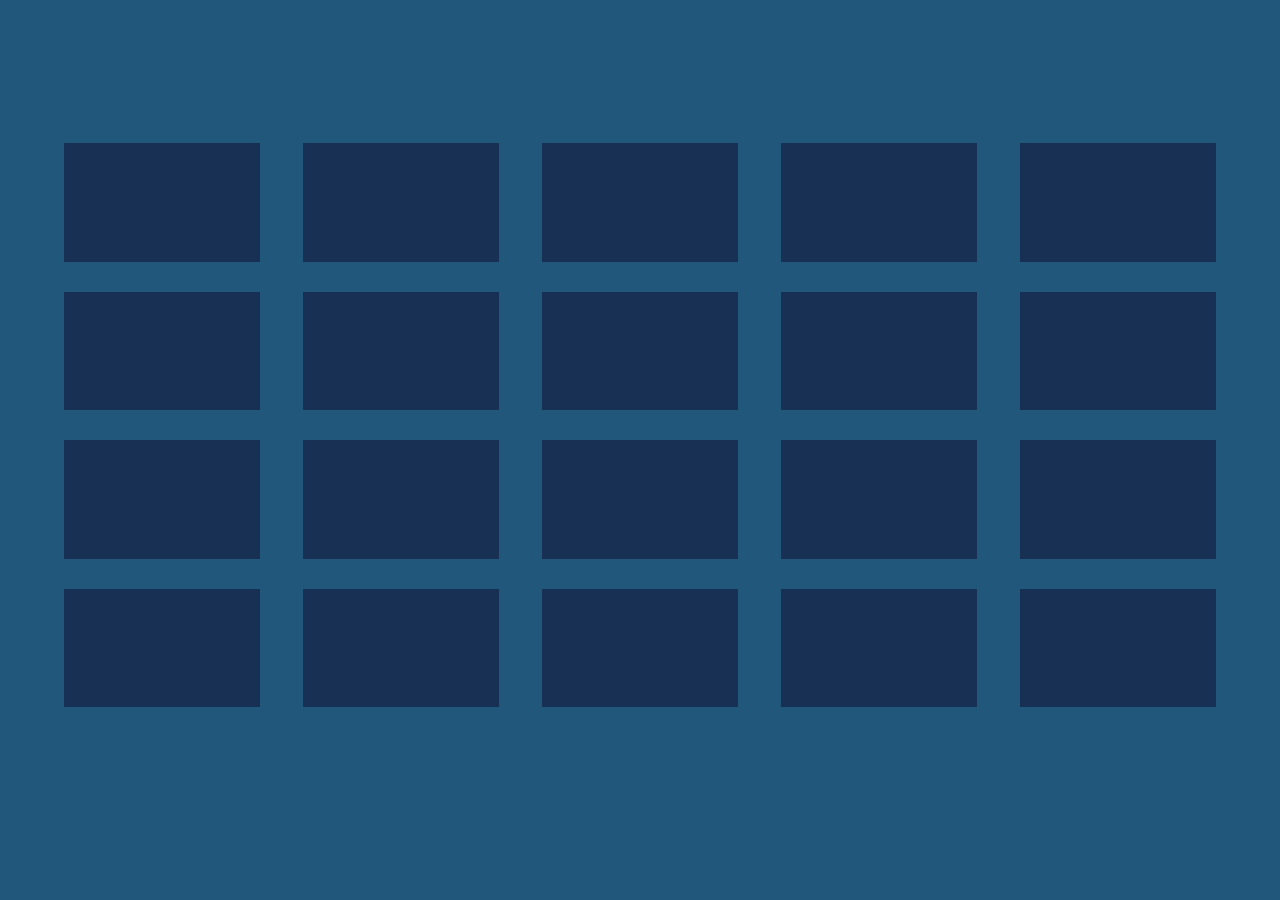
==== memory-game/index.html @ c4298ec8 "memory game" ====
<!DOCTYPE html>
<html>
<head>
    <meta charset="utf-8" />
    <meta http-equiv="X-UA-Compatible" content="IE=edge">
    <title>Flip Card Memory Game</title>
    <meta name="viewport" content="width=device-width, initial-scale=1">
    <link rel="stylesheet" type="text/css" media="screen" href="assets/style/main.css" />
    <link href="https://fonts.googleapis.com/css?family=Poppins:500" rel="stylesheet">
</head>
<body>
    <div class="game-container">
        <div class="game-piece" id="0">
            <div class="front"></div>
            <div class="back"></div>
        </div>
        <div class="game-piece" id="1">
            <div class="front"></div>
            <div class="back"></div>
        </div>
        <div class="game-piece" id="2">
            <div class="front"></div>
            <div class="back"></div>
        </div>
        <div class="game-piece" id="3">
            <div class="front"></div>
            <div class="back"></div>
        </div>
        <div class="game-piece" id="4">
            <div class="front"></div>
            <div class="back"></div>
        </div>
        <div class="game-piece" id="5">
            <div class="front"></div>
            <div class="back"></div>
        </div>
        <div class="game-piece" id="6">
            <div class="front"></div>
            <div class="back"></div>
        </div>
        <div class="game-piece" id="7">
            <div class="front"></div>
            <div class="back"></div>
        </div>
        <div class="game-piece" id="8">
            <div class="front"></div>
            <div class="back"></div>
        </div>
        <div class="game-piece" id="9">
            <div class="front"></div>
            <div class="back"></div>
        </div>
        <div class="game-piece" id="10">
            <div class="front"></div>
            <div class="back"></div>
        </div>
        <div class="game-piece" id="11">
            <div class="front"></div>
            <div class="back"></div>
        </div>
        <div class="game-piece" id="12">
            <div class="front"></div>
            <div class="back"></div>
        </div>
        <div class="game-piece" id="13">
            <div class="front"></div>
            <div class="back"></div>
        </div>
        <div class="game-piece" id="14">
            <div class="front"></div>
            <div class="back"></div>
        </div>
        <div class="game-piece" id="15">
            <div class="front"></div>
            <div class="back"></div>
        </div>
        <div class="game-piece" id="16">
            <div class="front"></div>
            <div class="back"></div>
        </div>
        <div class="game-piece" id="17">
            <div class="front"></div>
            <div class="back"></div>
        </div>
        <div class="game-piece" id="18">
            <div class="front"></div>
            <div class="back"></div>
        </div>
        <div class="game-piece" id="19">
            <div class="front"></div>
            <div class="back"></div>
        </div>
    </div>
        <div class="game-over">
            Great! Want to <span class="play-again">play again?</span>
        </div>
    <script src="https://ajax.googleapis.com/ajax/libs/jquery/3.3.1/jquery.min.js"></script>
    <script src="assets/js/app.js"></script>    
</body>
</html>
---- memory-game/assets/style/main.css ----
@media screen and (min-width:1px) {
    :root {
        --front-card-color:white;
    }
    body {
        background-color: #22577c;
        overflow: hidden;
        font-family: 'Poppins', sans-serif;
    }
    .game-container {
        top: 17vh;
        height: 64vh;
        position: relative;
        width: 90vw;
        margin: 0 auto;
        display: flex;
        flex-wrap: wrap;
        justify-content: space-between;
        transition: all 0.5s;
        opacity: 1;
    }
    .game-container.fade-out {
        opacity: 0;
    }
    .game-container .game-piece {
        width: 21%;
        height: 15%;
        background: var(--front-card-color);
        cursor: pointer;
        border-radius: 2px;
        position: relative;
        transform-style: preserve-3d;
        transition: 0.5s all;
    }
    .game-piece .front {
        background-color: rgb(24, 48, 83);
    }
    .game-piece .front,
    .game-piece .back {
        position: absolute;
        backface-visibility: hidden;
        height: 100%;
        width: 100%;
    }
    .back {
        transform: rotateY(180deg);
        background-position: 50%;
        background-size: 40%;
        background-repeat: no-repeat;
        background-color: #ffff;
    }
    .game-piece.move {
        transform:rotateY(180deg);
    }
    .game-over.on {
        opacity: 1;
        transform: scale(1); 
        color:white;
    }
    .play-again {
        position: relative;
        color:yellow;
        cursor: pointer;
        z-index: 1;
    }
    .play-again::after {
        position: absolute;
        top: 92%;
        left: 0;
        height: 12px;
        background-color: blue; 
        width: 100%;
        transform: rotate(-3deg);
        content: '';
        z-index: -1;
    }
    .game-over {
        position: absolute;
        top: 40vh;
        font-size: 40px;
        opacity: 0;
        transform: scale(0); 
        transition: all 0.3s;
    }
}
@media screen and (min-width:1000px) {
    .game-container {
        top: 15vh;
        height: 66vh;
    }   
    .game-container .game-piece {
        width: 17%;
        height: 20%
    }
    .game-over {
        font-size:60px;
    }
}
@media screen and (min-width:1440px) {
    .game-container {
        width: 78vw;
    }
    .game-over {
        width: 100%;
        text-align: center;        
    }
    .game-over {
        font-size: 73px;
    }    
}
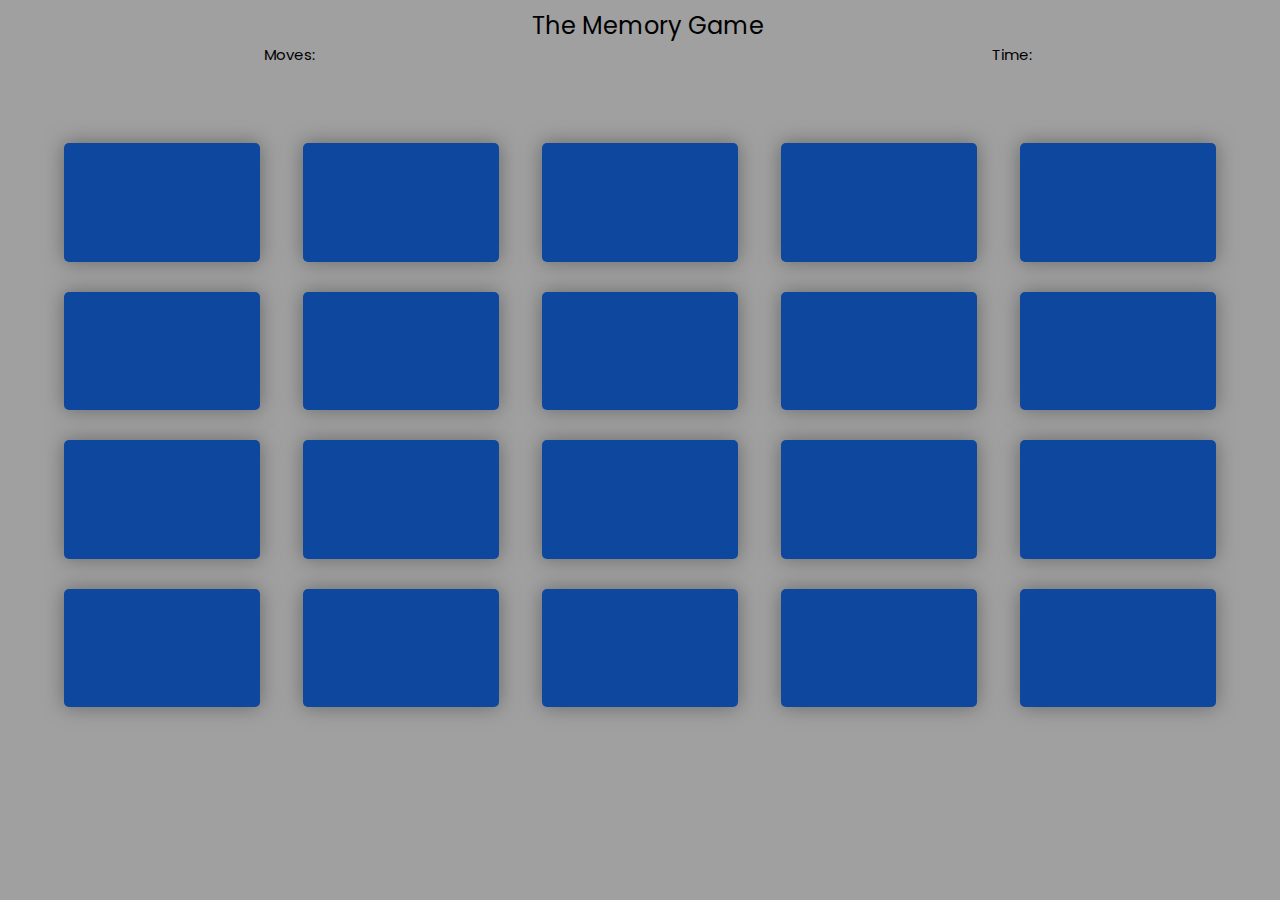
==== commit 5db671ee: "update" ====
--- a/memory-game/index.html
+++ b/memory-game/index.html
@@ -9,86 +9,93 @@
     <link href="https://fonts.googleapis.com/css?family=Poppins:500" rel="stylesheet">
 </head>
 <body>
+    <div class="upperbody">
+        <div class="title">The Memory Game</div>
+        <div class="counters">
+            <div class="moves">Moves: <span id="moves"></span></div>
+            <div class="time">Time: <span id="time"></span></div>
+        </div>
+    </div>
     <div class="game-container">
         <div class="game-piece" id="0">
             <div class="front"></div>
-            <div class="back"></div>
+            <div class="back icon"></div>
         </div>
         <div class="game-piece" id="1">
             <div class="front"></div>
-            <div class="back"></div>
+            <div class="back icon"></div>
         </div>
         <div class="game-piece" id="2">
             <div class="front"></div>
-            <div class="back"></div>
+            <div class="back icon"></div>
         </div>
         <div class="game-piece" id="3">
             <div class="front"></div>
-            <div class="back"></div>
+            <div class="back icon"></div>
         </div>
         <div class="game-piece" id="4">
             <div class="front"></div>
-            <div class="back"></div>
+            <div class="back icon"></div>
         </div>
         <div class="game-piece" id="5">
             <div class="front"></div>
-            <div class="back"></div>
+            <div class="back icon"></div>
         </div>
         <div class="game-piece" id="6">
             <div class="front"></div>
-            <div class="back"></div>
+            <div class="back icon"></div>
         </div>
         <div class="game-piece" id="7">
             <div class="front"></div>
-            <div class="back"></div>
+            <div class="back icon"></div>
         </div>
         <div class="game-piece" id="8">
             <div class="front"></div>
-            <div class="back"></div>
+            <div class="back icon"></div>
         </div>
         <div class="game-piece" id="9">
             <div class="front"></div>
-            <div class="back"></div>
+            <div class="back icon"></div>
         </div>
         <div class="game-piece" id="10">
             <div class="front"></div>
-            <div class="back"></div>
+            <div class="back icon"></div>
         </div>
         <div class="game-piece" id="11">
             <div class="front"></div>
-            <div class="back"></div>
+            <div class="back icon"></div>
         </div>
         <div class="game-piece" id="12">
             <div class="front"></div>
-            <div class="back"></div>
+            <div class="back icon"></div>
         </div>
         <div class="game-piece" id="13">
             <div class="front"></div>
-            <div class="back"></div>
+            <div class="back icon"></div>
         </div>
         <div class="game-piece" id="14">
             <div class="front"></div>
-            <div class="back"></div>
+            <div class="back icon"></div>
         </div>
         <div class="game-piece" id="15">
             <div class="front"></div>
-            <div class="back"></div>
+            <div class="back icon"></div>
         </div>
         <div class="game-piece" id="16">
             <div class="front"></div>
-            <div class="back"></div>
+            <div class="back icon"></div>
         </div>
         <div class="game-piece" id="17">
             <div class="front"></div>
-            <div class="back"></div>
+            <div class="back icon"></div>
         </div>
         <div class="game-piece" id="18">
             <div class="front"></div>
-            <div class="back"></div>
+            <div class="back icon"></div>
         </div>
         <div class="game-piece" id="19">
             <div class="front"></div>
-            <div class="back"></div>
+            <div class="back icon"></div>
         </div>
     </div>
         <div class="game-over">
--- a/memory-game/assets/style/main.css
+++ b/memory-game/assets/style/main.css
@@ -1,11 +1,96 @@
+@font-face {
+	font-family: 'helium';
+	src:url('../font/helium.eot?#iefixbgytse') format('embedded-opentype'),
+		url('../font/helium.woff?bgytse') format('woff'),
+		url('../font/helium.ttf?bgytse') format('truetype'),
+		url('../font/helium.svg?bgytse#helium') format('svg');
+	font-weight: normal;
+	font-style: normal;
+}
+:root {
+    --front-card-color:white;
+}
+body {
+    background-color: #a0a0a0;
+    overflow: hidden;
+    font-family: 'helium';
+    font-size:39px;
+    opacity: 0;
+    transition: 0.7s all;
+}
+body.fade-in {
+    opacity: 1;
+}
+/*
+* ICONS
+* 
+*/
+.icon {
+	/* Better Font Rendering =========== */
+	-webkit-font-smoothing: antialiased;
+    -moz-osx-font-smoothing: grayscale;
+
+    text-align: center;
+    color: rgb(24, 48, 83);
+}
+*::before {
+    display: table-cell;
+    vertical-align: middle;
+}
+.icon-brush:before {
+	content: "\e618";
+}
+.icon-burger:before {
+	content: "\e620";
+}
+.icon-cup:before {
+	content: "\e63b";
+}
+.icon-diamond:before {
+	content: "\e639";
+}
+.icon-flash:before {
+	content: "\e63d";
+}
+.icon-gamepad:before {
+	content: "\e608";
+}
+.icon-glasses:before {
+	content: "\e641";
+}
+.icon-heart:before {
+	content: "\e66e";
+}
+.icon-lamp:before {
+	content: "\e66a";
+}
+.icon-rocket:before {
+	content: "\e63e";
+}
+.icon-send:before {
+	content: "\e65d";
+}
 @media screen and (min-width:1px) {
-    :root {
-        --front-card-color:white;
-    }
-    body {
-        background-color: #22577c;
-        overflow: hidden;
-        font-family: 'Poppins', sans-serif;
+    .upperbody {
+        width: 100%;
+        text-align: center;
+        position: absolute;
+    }
+    .upperbody .title {
+        font-size: 24px;
+    }
+    .upperbody .time,
+    .upperbody .moves {
+        font-size: 15px;
+    }
+    .upperbody .time {
+        text-align: end;
+    }
+    .upperbody .counters {
+        display: flex;
+        width: 60%;
+        margin: 0 auto;
+        justify-content: space-between;
     }
     .game-container {
         top: 17vh;
@@ -25,15 +110,13 @@
     .game-container .game-piece {
         width: 21%;
         height: 15%;
-        background: var(--front-card-color);
         cursor: pointer;
-        border-radius: 2px;
         position: relative;
         transform-style: preserve-3d;
         transition: 0.5s all;
     }
     .game-piece .front {
-        background-color: rgb(24, 48, 83);
+        background-color: rgb(13, 72, 158);
     }
     .game-piece .front,
     .game-piece .back {
@@ -41,6 +124,8 @@
         backface-visibility: hidden;
         height: 100%;
         width: 100%;
+        border-radius: 5px;
+        box-shadow: 0 0 20px #676767;
     }
     .back {
         transform: rotateY(180deg);
@@ -48,6 +133,7 @@
         background-size: 40%;
         background-repeat: no-repeat;
         background-color: #ffff;
+        display: table;
     }
     .game-piece.move {
         transform:rotateY(180deg);
@@ -82,8 +168,34 @@
         transform: scale(0); 
         transition: all 0.3s;
     }
+    .upperbody,
+    .game-over {
+        font-family: 'Poppins', sans-serif;
+    }
+
+}
+@media screen and (max-width: 800px) and (orientation: landscape) {
+    .game-container {
+        top: 6vh;
+        height: 80vh;
+        width: 76vw;
+    }
+    .game-container .game-piece {
+        width: 21%;
+        height: 16%;
+    }
+    .upperbody {
+        opacity: 0;
+    }
+    .upperbody.onmove {
+        opacity: 1;
+        transition: 0.8s all;
+    }
 }
 @media screen and (min-width:1000px) {
+    body {
+        font-size: 60px;
+    }
     .game-container {
         top: 15vh;
         height: 66vh;
@@ -94,15 +206,13 @@
     }
     .game-over {
         font-size:60px;
+        width: 100%;
+        text-align: center;        
     }
 }
 @media screen and (min-width:1440px) {
     .game-container {
         width: 78vw;
-    }
-    .game-over {
-        width: 100%;
-        text-align: center;        
     }
     .game-over {
         font-size: 73px;
